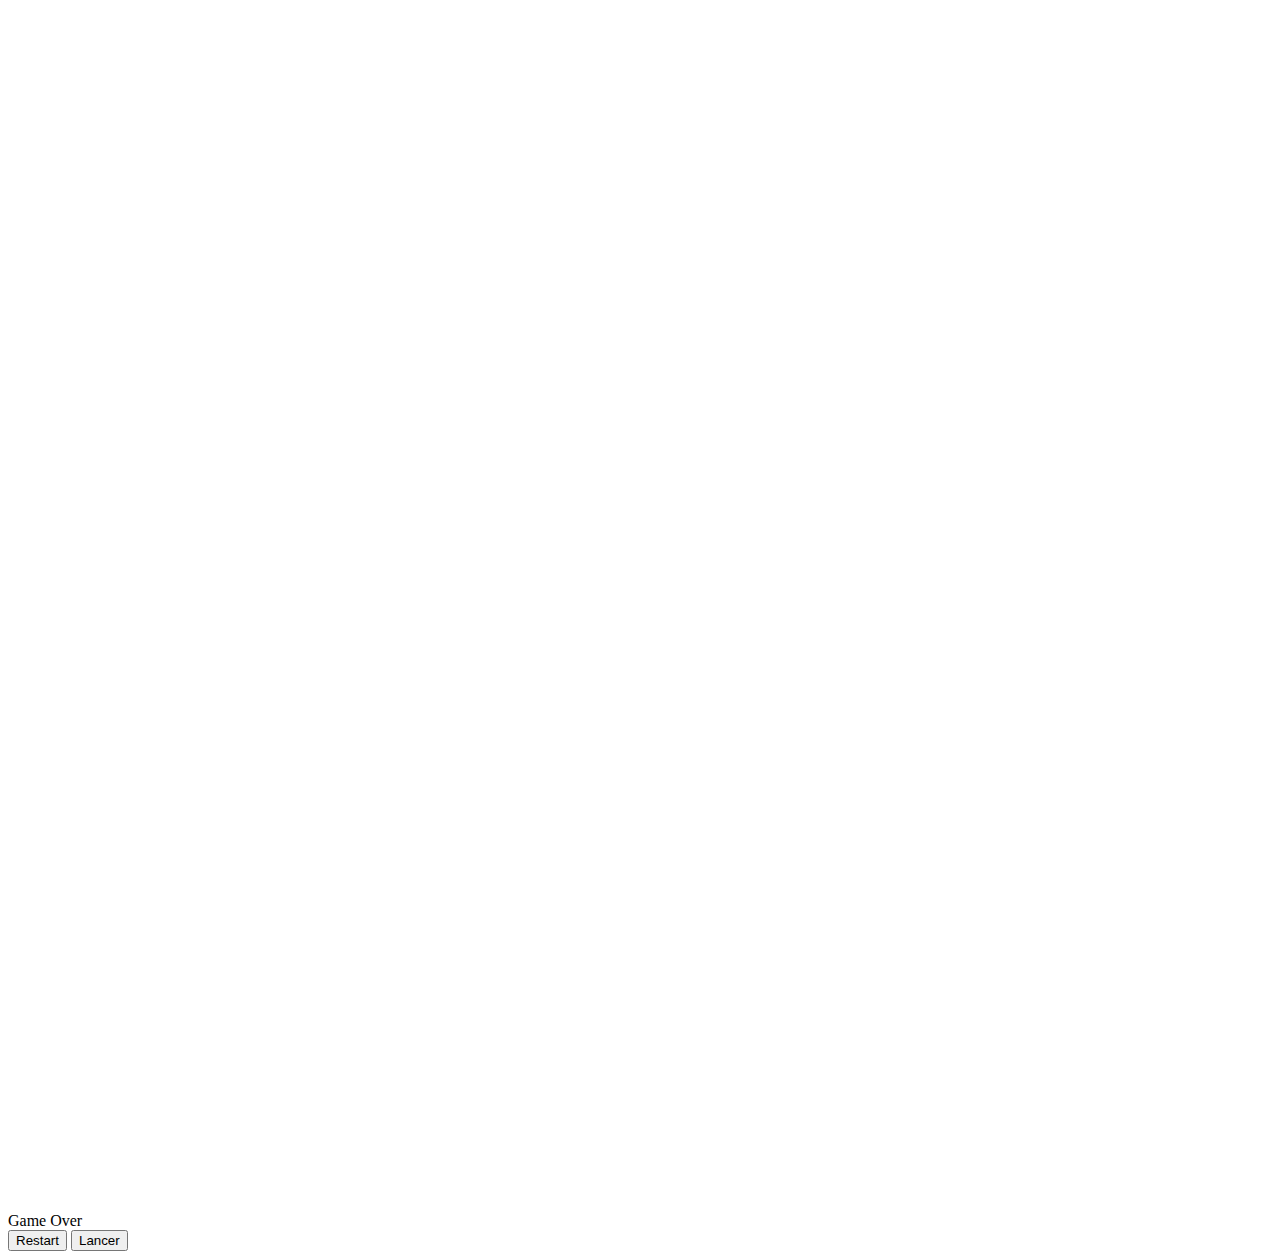
==== Jeux/EvenMore/index.html @ 45b0369d "Update and rename Nouveau document texte.txt to index.html" ====
<!DOCTYPE html>
<html lang="en">
<head>
    <meta charset="UTF-8">
    <meta name="viewport" content="width=device-width, initial-scale=1.0">
    <title>Exe Games | Even More</title>
    <link rel="stylesheet" href="style.css">
</head>
<body>
    <div id="gameContainer">
        <canvas id="gameCanvas" width="1600" height="1200"></canvas>
        <div id="gameOverText">Game Over</div>
        <button id="restartButton">Restart</button>
        <button id="startButton">Lancer</button>
    </div>
    <audio id="startAudio" src="Musiques/flappy_eliott.wav" loop></audio>
    
    <script src="game.js"></script>
    <script src="bird.js"></script>
    <script src="pipes.js"></script>
    <script src="items.js"></script>
    <script src="enemies.js"></script>
    <script src="portals.js"></script>
    <script src="audio.js"></script>
</body>
</html>
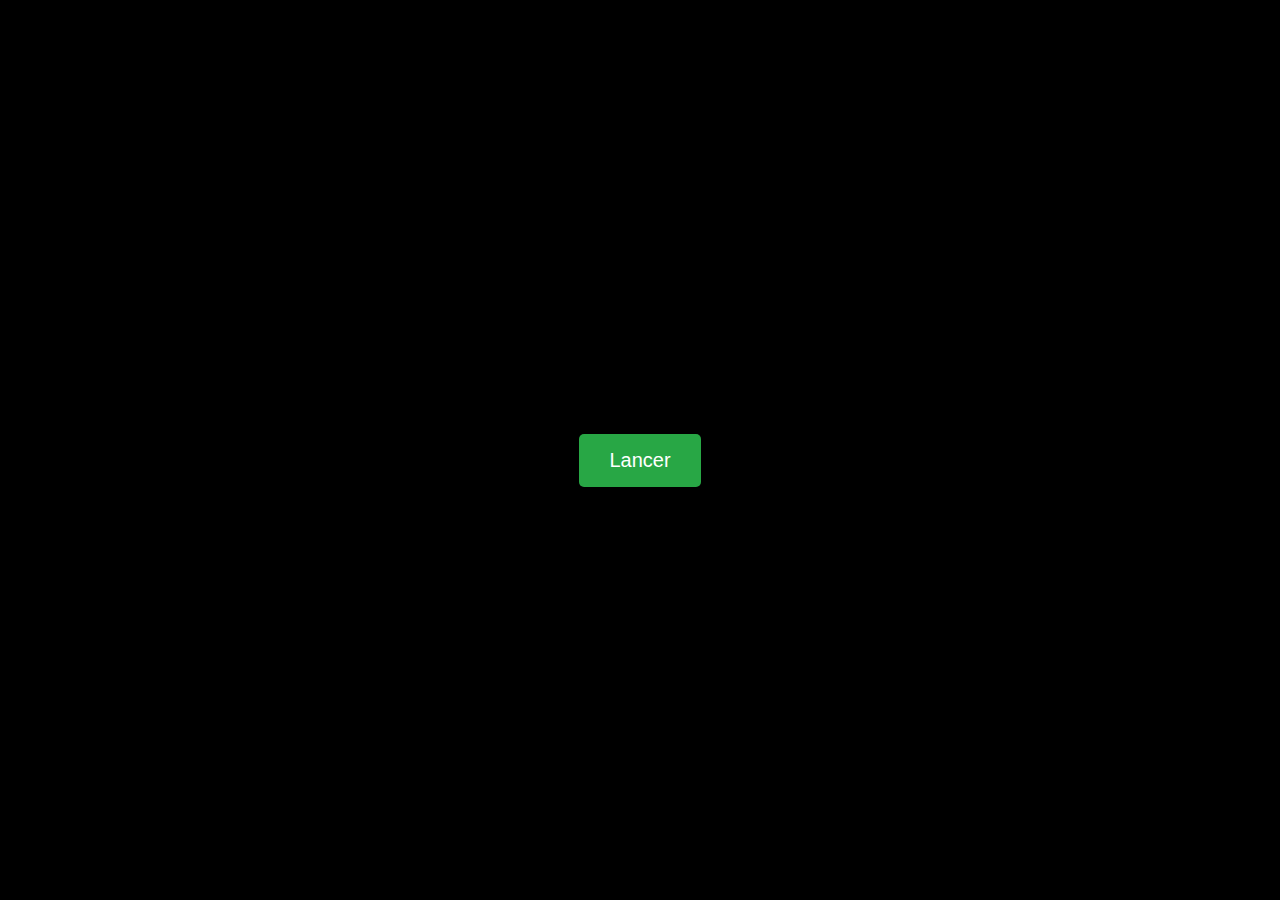
==== commit d693d085: "Update index.html" ====
--- a/Jeux/EvenMore/index.html
+++ b/Jeux/EvenMore/index.html
@@ -13,7 +13,7 @@
         <button id="restartButton">Restart</button>
         <button id="startButton">Lancer</button>
     </div>
-    <audio id="startAudio" src="Musiques/flappy_eliott.wav" loop></audio>
+    <audio id="startAudio" src="../../Musiques/flappy_eliott.wav" loop></audio>
     
     <script src="game.js"></script>
     <script src="bird.js"></script>
--- a/Jeux/EvenMore/style.css
+++ b/Jeux/EvenMore/style.css
@@ -0,0 +1,62 @@
+body {
+    background-image: url('Images/background0.png');
+    background-size: cover;
+    background-repeat: no-repeat;
+    background-position: center;
+    background-color: #000;
+    display: flex;
+    justify-content: center;
+    align-items: center;
+    height: 100vh;
+    margin: 0;
+    font-family: 'Roboto', sans-serif;
+}
+
+canvas {
+    border: 2px solid #fff;
+    background-color: #333;
+    width: 90vw;
+    height: 80vh;
+    max-width: 800px;
+    max-height: 600px;
+    display: none;
+}
+
+#gameContainer {
+    text-align: center;
+}
+
+#startButton, #restartButton {
+    margin-top: 20px;
+    padding: 15px 30px;
+    font-size: 20px;
+    color: #fff;
+    border: none;
+    border-radius: 5px;
+    cursor: pointer;
+    transition: background-color 0.3s ease;
+}
+
+#startButton {
+    background-color: #28a745;
+}
+
+#startButton:hover {
+    background-color: #218838;
+}
+
+#restartButton {
+    display: none;
+    background-color: #ff6347;
+}
+
+#restartButton:hover {
+    background-color: #ff4500;
+}
+
+#gameOverText {
+    display: none;
+    color: #ff6347;
+    font-size: 50px;
+    margin-top: 20px;
+}
